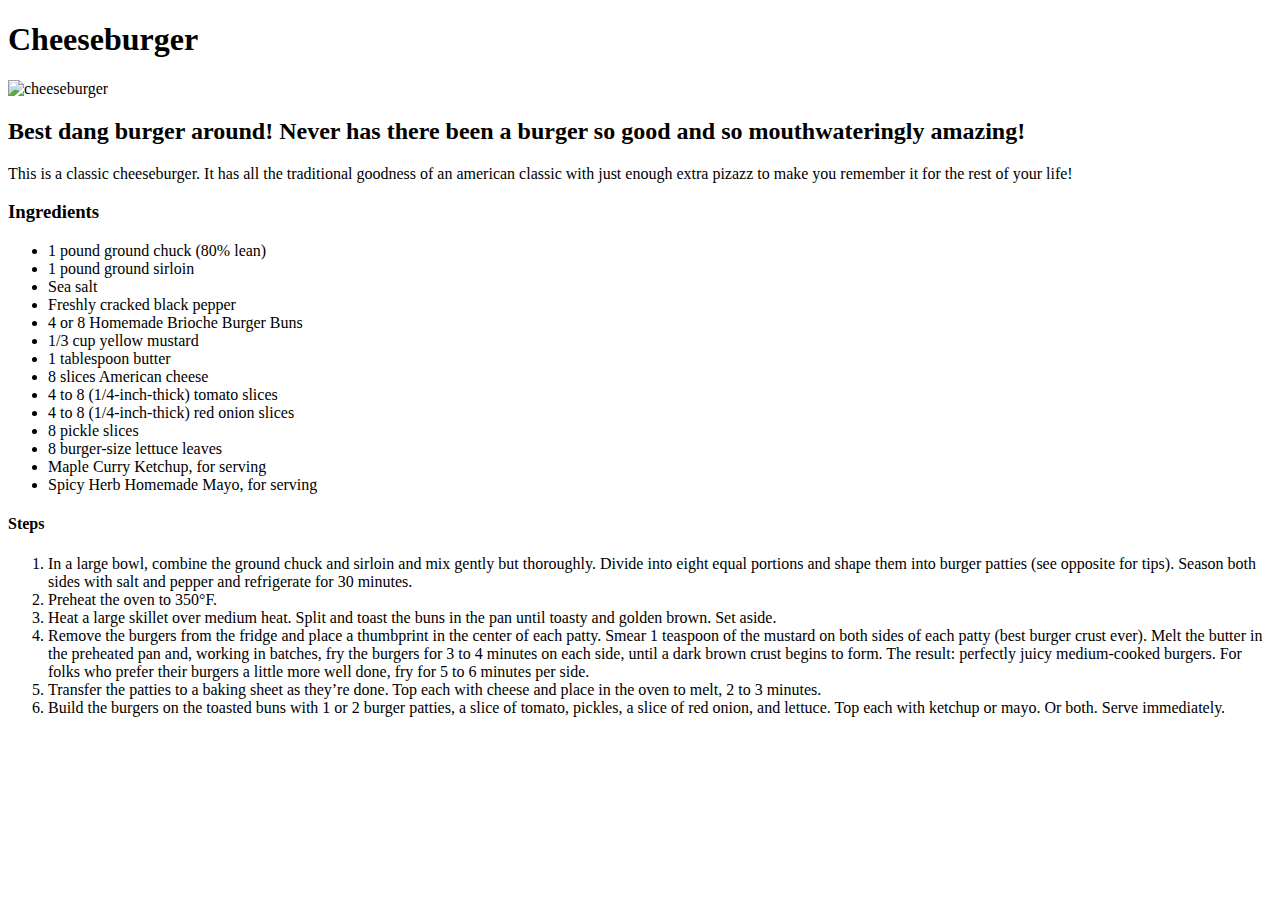
==== recipes/cheeseburger.html @ 5e33262d "New file cheeseburger.html" ====
<!DOCTYPE html>
<html lang="en">
<head>
    <meta charset="UTF-8">
    <meta http-equiv="X-UA-Compatible" content="IE=edge">
    <meta name="viewport" content="width=device-width, initial-scale=1.0">
    <title>Document</title>
</head>
<body>
    <h1>Cheeseburger</h1>

    <img src="../img/cheeseburger.jpeg" alt="cheeseburger" height="500" width="500">

    <h2>Best dang burger around! Never has there been a burger so good and so mouthwateringly amazing!</h2>

    <p>This is a classic cheeseburger. It has all the traditional goodness of an american classic with just enough extra pizazz to make you remember it for the rest of your life!</p>
    <h3>Ingredients</h3>

    <ul>
        <li>1 pound ground chuck (80% lean)</li>
        <li>1 pound ground sirloin</li>
        <li>Sea salt</li>
        <li>Freshly cracked black pepper</li>
        <li>4 or 8 Homemade Brioche Burger Buns </li>
        <li>1/3 cup yellow mustard</li>
        <li>1 tablespoon butter</li>
        <li>8 slices American cheese</li>
        <li>4 to 8 (1/4-inch-thick) tomato slices</li>
        <li>4 to 8 (1/4-inch-thick) red onion slices</li>
        <li>8 pickle slices</li>
        <li>8 burger-size lettuce leaves</li>
        <li>Maple Curry Ketchup, for serving</li>
        <li>Spicy Herb Homemade Mayo, for serving</li>
    </ul>

    <h4>Steps</h4>
    
    <ol>
        <li>In a large bowl, combine the ground chuck and sirloin and mix gently but thoroughly. Divide into eight equal portions and shape them into burger patties (see opposite for tips). Season both sides with salt and pepper and refrigerate for 30 minutes.</li>
        <li>Preheat the oven to 350°F.</li>
        <li>Heat a large skillet over medium heat. Split and toast the buns in the pan until toasty and golden brown. Set aside.</li>
        <li>Remove the burgers from the fridge and place a thumbprint in the center of each patty. Smear 1 teaspoon of the mustard on both sides of each patty (best burger crust ever). Melt the butter in the preheated pan and, working in batches, fry the burgers for 3 to 4 minutes on each side, until a dark brown crust begins to form. The result: perfectly juicy medium-cooked burgers. For folks who prefer their burgers a little more well done, fry for 5 to 6 minutes per side.</li>
        <li>Transfer the patties to a baking sheet as they’re done. Top each with cheese and place in the oven to melt, 2 to 3 minutes.</li>
        <li>Build the burgers on the toasted buns with 1 or 2 burger patties, a slice of tomato, pickles, a slice of red onion, and lettuce. Top each with ketchup or mayo. Or both. Serve immediately.</li>
    </ol>

</body>
</html>
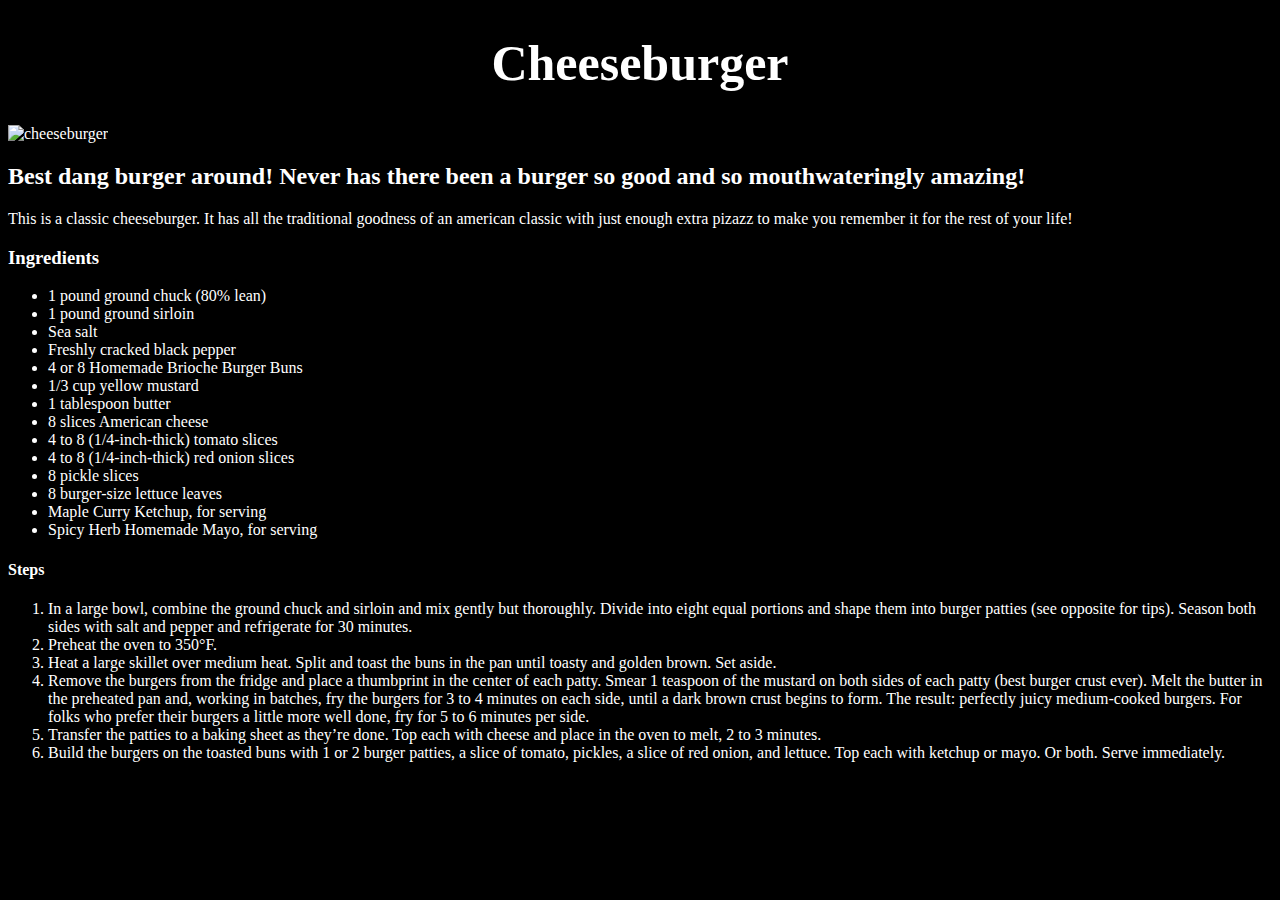
==== commit 89d723a7: "Styled the three recipe pages" ====
--- a/recipes/cheeseburger.html
+++ b/recipes/cheeseburger.html
@@ -1,6 +1,7 @@
 <!DOCTYPE html>
 <html lang="en">
 <head>
+    <link rel="stylesheet" href="../styles.css">
     <meta charset="UTF-8">
     <meta http-equiv="X-UA-Compatible" content="IE=edge">
     <meta name="viewport" content="width=device-width, initial-scale=1.0">
@@ -9,11 +10,12 @@
 <body>
     <h1>Cheeseburger</h1>
 
-    <img src="../img/cheeseburger.jpeg" alt="cheeseburger" height="500" width="500">
+    <img src="../img/cheeseburger.jpeg" alt="cheeseburger">
 
     <h2>Best dang burger around! Never has there been a burger so good and so mouthwateringly amazing!</h2>
 
     <p>This is a classic cheeseburger. It has all the traditional goodness of an american classic with just enough extra pizazz to make you remember it for the rest of your life!</p>
+    
     <h3>Ingredients</h3>
 
     <ul>
--- a/styles.css
+++ b/styles.css
@@ -0,0 +1,20 @@
+* {
+    background-color: black;
+    color: white;
+}
+
+#links {
+    padding: 50px;
+    text-align: center;
+}
+
+a {
+    color: red;
+}
+
+h1 {
+    font-size: 50px;
+    font-family: 'Times New Roman', Times, serif;
+    font-weight: bold;
+    text-align: center;
+}